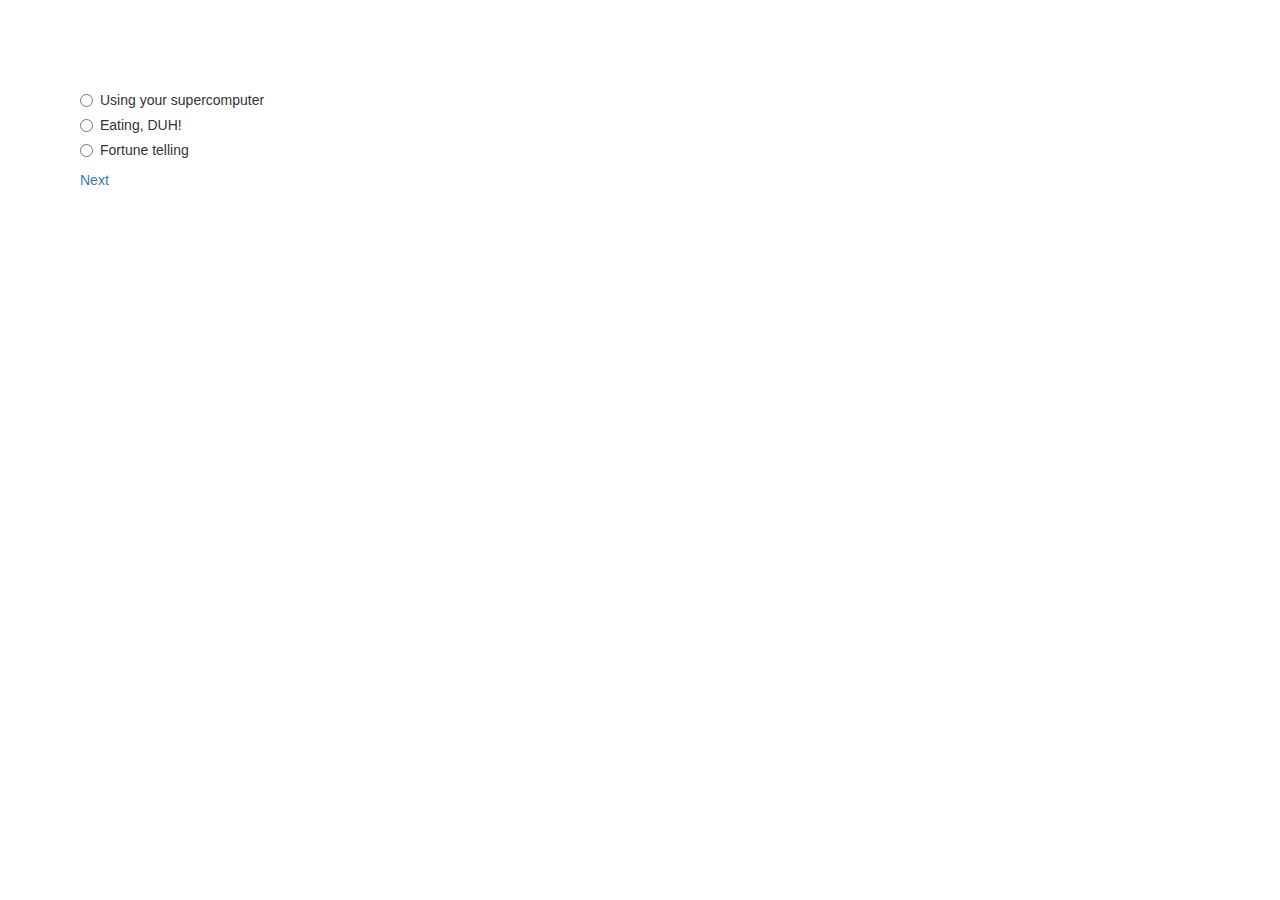
==== q1.html @ 68ff2881 "added quiz questions on each new html page that was created" ====
<!DOCTYPE html>
<html lang="en">
<head>
  <meta charset="UTF-8">
  <meta name="viewport" content="width=device-width, initial-scale=1.0">
  <meta http-equiv="X-UA-Compatible" content="ie=edge">
  <link href="css/bootstrap.css" rel="stylesheet" type="text/css">
  <link href="css/styles.css" rel="stylesheet" type="text/css">
  <script src="js/jquery-3.4.1.js"></script>
  <script src="js/scripts.js"></script>
    <title>Programming Language Quiz</title>
    <body>

      <form id="quiz">
        <div class="question1">  
        <div class="radio">
          <label>
            <input type="radio" name="program" value="a">
            Using your supercomputer 
          </label>
        </div>
        <div class="radio">
          <label>
            <input type="radio" name="program" value="b">
            Eating, DUH!
          </label>
        </div>
        <div class="radio">
          <label>
            <input type="radio" name="program" value="c">
            Fortune telling
          </label>
        </div>
      </div>




  <a href="q2.html">Next</a>
  </body>
  </div>
---- css/styles.css ----
body {
padding: 50px;
margin: 30px;
}

h1 {
  text-align: center;
}

.btn {
  display: block;
}

#quote {
  display: none;
}
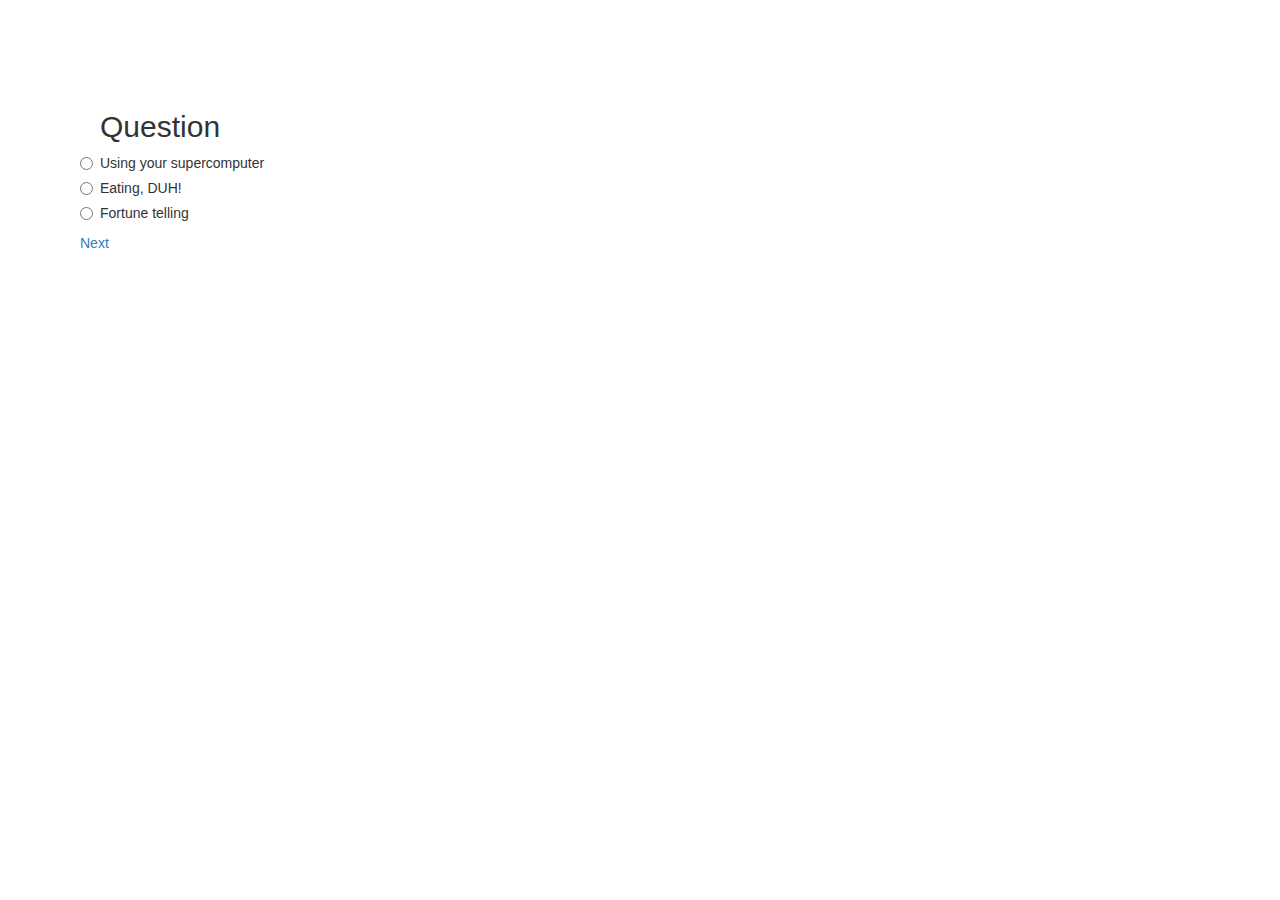
==== commit 89038cac: "added input values for questions, began setting up function in my scripts.js file" ====
--- a/q1.html
+++ b/q1.html
@@ -13,22 +13,23 @@
     <body>
 
       <form id="quiz">
-        <div class="question1">  
+        <div id="question1">
         <div class="radio">
           <label>
-            <input type="radio" name="program" value="a">
+            <h2>Question</h2>
+            <input type="radio" name="program" value="1">
             Using your supercomputer 
           </label>
         </div>
         <div class="radio">
           <label>
-            <input type="radio" name="program" value="b">
+            <input type="radio" name="program" value="2">
             Eating, DUH!
           </label>
         </div>
         <div class="radio">
           <label>
-            <input type="radio" name="program" value="c">
+            <input type="radio" name="program" value="3">
             Fortune telling
           </label>
         </div>
@@ -37,6 +38,7 @@
 
 
 
+
   <a href="q2.html">Next</a>
   </body>
   </div>--- a/css/styles.css
+++ b/css/styles.css
@@ -13,4 +13,19 @@
 
 #quote {
   display: none;
-}+}
+
+.btn {
+  border: solid 1px gray;
+}
+
+.element-showing0 {
+  display: none;
+  text-align: center;
+}
+
+.clickable0 {
+  text-decoration: underline;
+  color: blue;
+  text-align: center;
+}
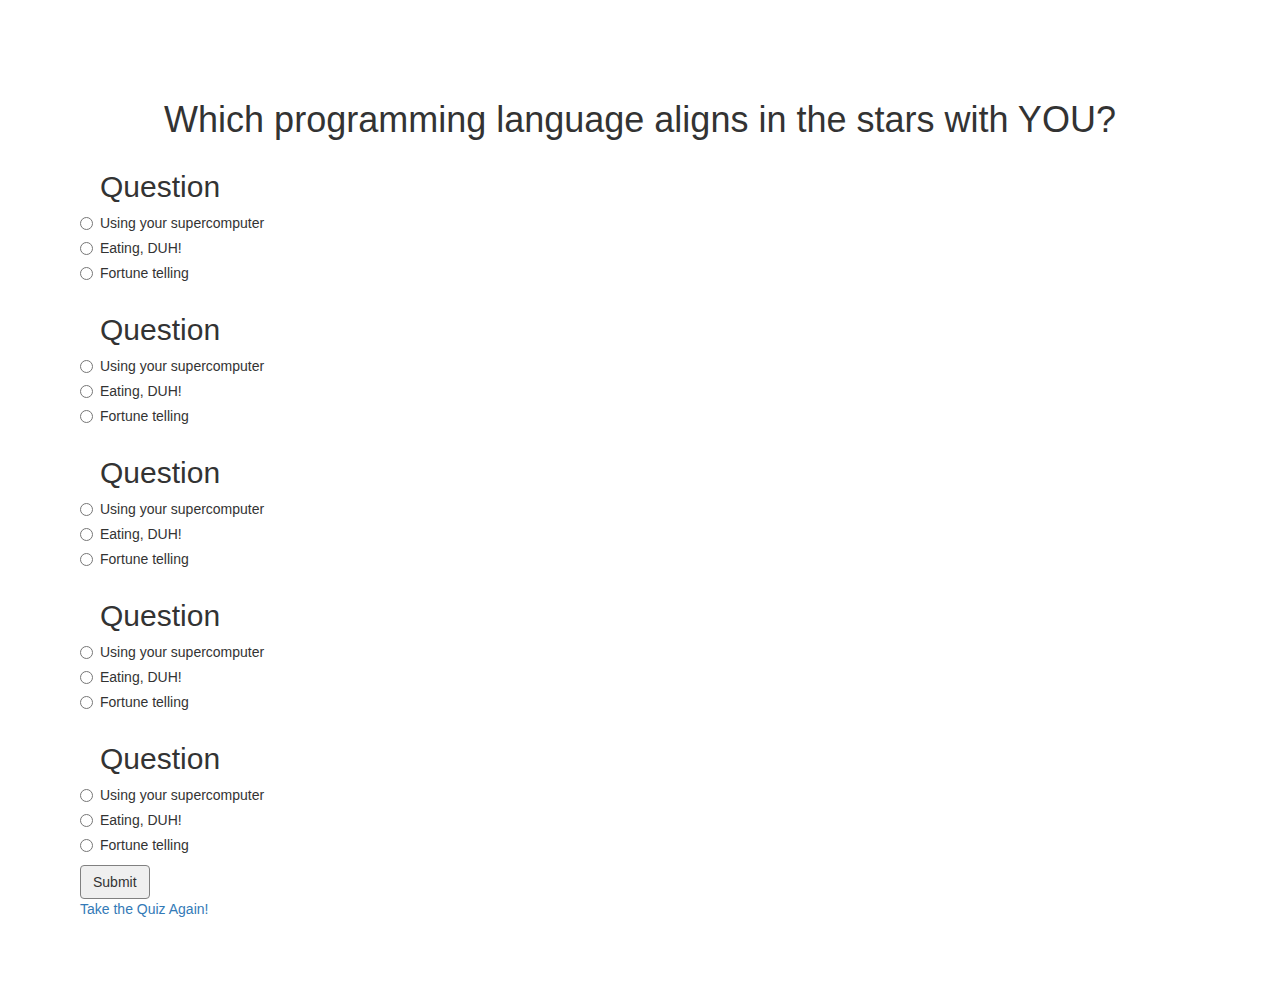
==== commit ae3bb075: "function for quiz result is working, background colors now change" ====
--- a/q1.html
+++ b/q1.html
@@ -12,33 +12,129 @@
     <title>Programming Language Quiz</title>
     <body>
 
+      <h1>Which programming language aligns in the stars with YOU?</h1>
+
       <form id="quiz">
         <div id="question1">
         <div class="radio">
           <label>
             <h2>Question</h2>
-            <input type="radio" name="program" value="1">
+            <input type="radio" name="q1" value="1">
             Using your supercomputer 
           </label>
         </div>
         <div class="radio">
           <label>
-            <input type="radio" name="program" value="2">
+            <input type="radio" name="q1" value="2">
             Eating, DUH!
           </label>
         </div>
         <div class="radio">
           <label>
-            <input type="radio" name="program" value="3">
+            <input type="radio" name="q1" value="3">
             Fortune telling
           </label>
         </div>
       </div>
 
+      <div id="question2">
+        <div class="radio">
+          <label>
+            <h2>Question</h2>
+            <input type="radio" name="q2" value="1">
+            Using your supercomputer 
+          </label>
+        </div>
+        <div class="radio">
+          <label>
+            <input type="radio" name="q2" value="2">
+            Eating, DUH!
+          </label>
+        </div>
+        <div class="radio">
+          <label>
+            <input type="radio" name="q2" value="3">
+            Fortune telling
+          </label>
+        </div>
+      </div>
+
+        <div id="question3">
+        <div class="radio">
+          <label>
+            <h2>Question</h2>
+            <input type="radio" name="q3" value="1">
+            Using your supercomputer 
+          </label>
+        </div>
+        <div class="radio">
+          <label>
+            <input type="radio" name="q3" value="2">
+            Eating, DUH!
+          </label>
+        </div>
+        <div class="radio">
+          <label>
+            <input type="radio" name="q3" value="3">
+            Fortune telling
+          </label>
+        </div>
+      </div>
+
+      <div id="question4">
+        <div class="radio">
+          <label>
+            <h2>Question</h2>
+            <input type="radio" name="q4" value="1">
+            Using your supercomputer 
+          </label>
+        </div>
+        <div class="radio">
+          <label>
+            <input type="radio" name="q4" value="2">
+            Eating, DUH!
+          </label>
+        </div>
+        <div class="radio">
+          <label>
+            <input type="radio" name="q4" value="3">
+            Fortune telling
+          </label>
+        </div>
+      </div>
+
+      <div id="question5">
+        <div class="radio">
+          <label>
+            <h2>Question</h2>
+            <input type="radio" name="q5" value="1">
+            Using your supercomputer 
+          </label>
+        </div>
+        <div class="radio">
+          <label>
+            <input type="radio" name="q5" value="2">
+            Eating, DUH!
+          </label>
+        </div>
+        <div class="radio">
+          <label>
+            <input type="radio" name="q5" value="3">
+            Fortune telling
+          </label>
+        </div>
+<button type="submit" class="btn">Submit</button>
+      </div>
 
 
 
+</form>
 
-  <a href="q2.html">Next</a>
+
+
+<a href="q1.html">Take the Quiz Again!</a>
+</body>
+</div>
+
   </body>
   </div>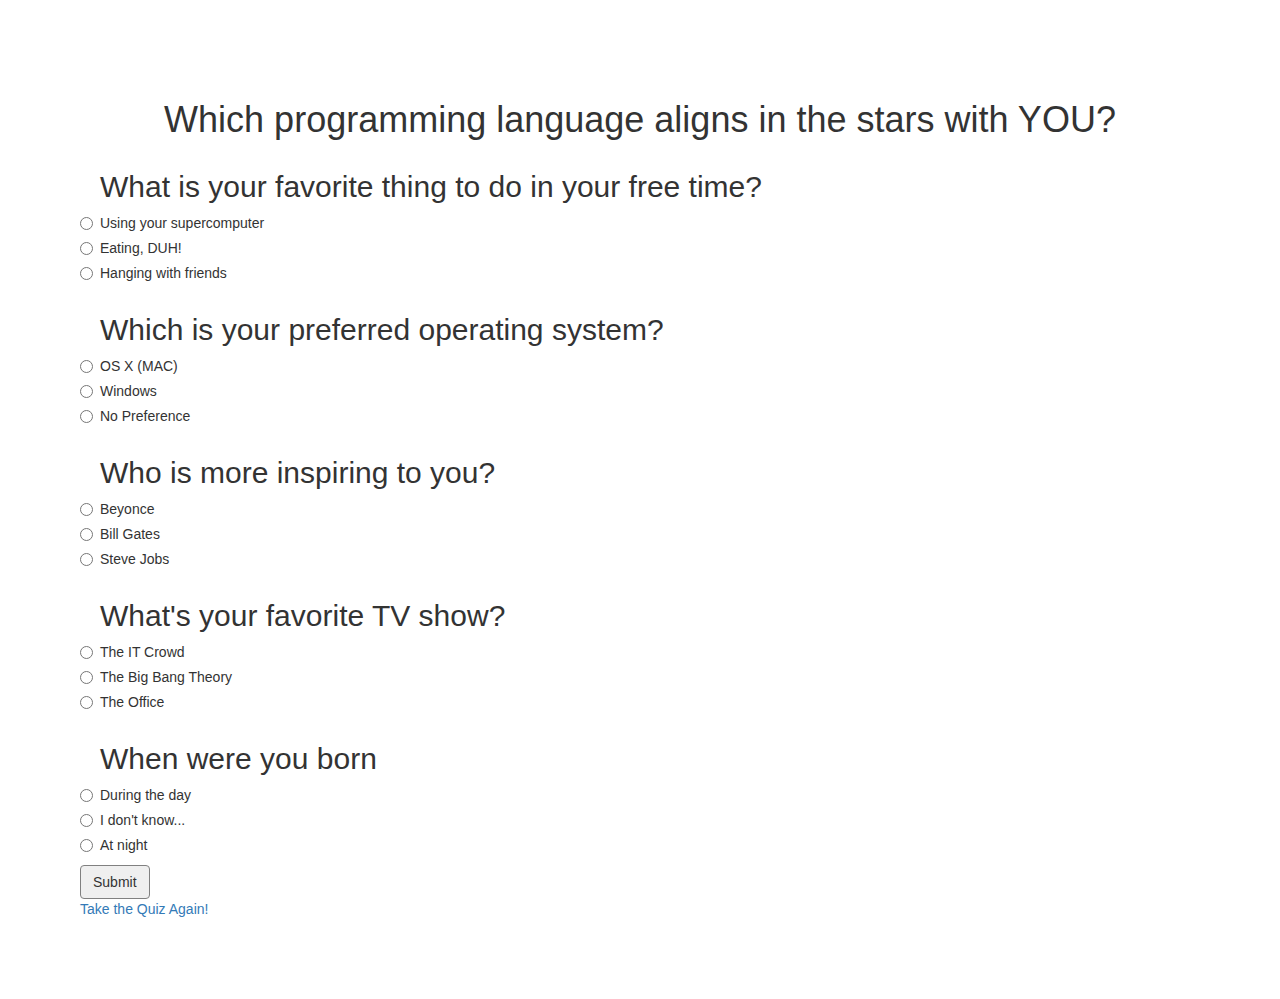
==== commit ed54fe8d: "add in questions and answers for quiz" ====
--- a/q1.html
+++ b/q1.html
@@ -18,7 +18,7 @@
         <div id="question1">
         <div class="radio">
           <label>
-            <h2>Question</h2>
+            <h2>What is your favorite thing to do in your free time?</h2>
             <input type="radio" name="q1" value="1">
             Using your supercomputer 
           </label>
@@ -32,7 +32,7 @@
         <div class="radio">
           <label>
             <input type="radio" name="q1" value="3">
-            Fortune telling
+            Hanging with friends
           </label>
         </div>
       </div>
@@ -40,21 +40,21 @@
       <div id="question2">
         <div class="radio">
           <label>
-            <h2>Question</h2>
+            <h2>Which is your preferred operating system?</h2>
             <input type="radio" name="q2" value="1">
-            Using your supercomputer 
+            OS X (MAC)
           </label>
         </div>
         <div class="radio">
           <label>
             <input type="radio" name="q2" value="2">
-            Eating, DUH!
+          Windows
           </label>
         </div>
         <div class="radio">
           <label>
             <input type="radio" name="q2" value="3">
-            Fortune telling
+            No Preference
           </label>
         </div>
       </div>
@@ -62,21 +62,21 @@
         <div id="question3">
         <div class="radio">
           <label>
-            <h2>Question</h2>
+            <h2>Who is more inspiring to you?</h2>
             <input type="radio" name="q3" value="1">
-            Using your supercomputer 
+            Beyonce
           </label>
         </div>
         <div class="radio">
           <label>
             <input type="radio" name="q3" value="2">
-            Eating, DUH!
+           Bill Gates
           </label>
         </div>
         <div class="radio">
           <label>
             <input type="radio" name="q3" value="3">
-            Fortune telling
+            Steve Jobs
           </label>
         </div>
       </div>
@@ -84,21 +84,21 @@
       <div id="question4">
         <div class="radio">
           <label>
-            <h2>Question</h2>
+            <h2>What's your favorite TV show?</h2>
             <input type="radio" name="q4" value="1">
-            Using your supercomputer 
+           The IT Crowd
           </label>
         </div>
         <div class="radio">
           <label>
             <input type="radio" name="q4" value="2">
-            Eating, DUH!
+            The Big Bang Theory
           </label>
         </div>
         <div class="radio">
           <label>
             <input type="radio" name="q4" value="3">
-            Fortune telling
+            The Office
           </label>
         </div>
       </div>
@@ -106,21 +106,21 @@
       <div id="question5">
         <div class="radio">
           <label>
-            <h2>Question</h2>
+            <h2>When were you born</h2>
             <input type="radio" name="q5" value="1">
-            Using your supercomputer 
+           During the day
           </label>
         </div>
         <div class="radio">
           <label>
             <input type="radio" name="q5" value="2">
-            Eating, DUH!
+       I don't know...
           </label>
         </div>
         <div class="radio">
           <label>
             <input type="radio" name="q5" value="3">
-            Fortune telling
+           At night
           </label>
         </div>
 <button type="submit" class="btn">Submit</button>
